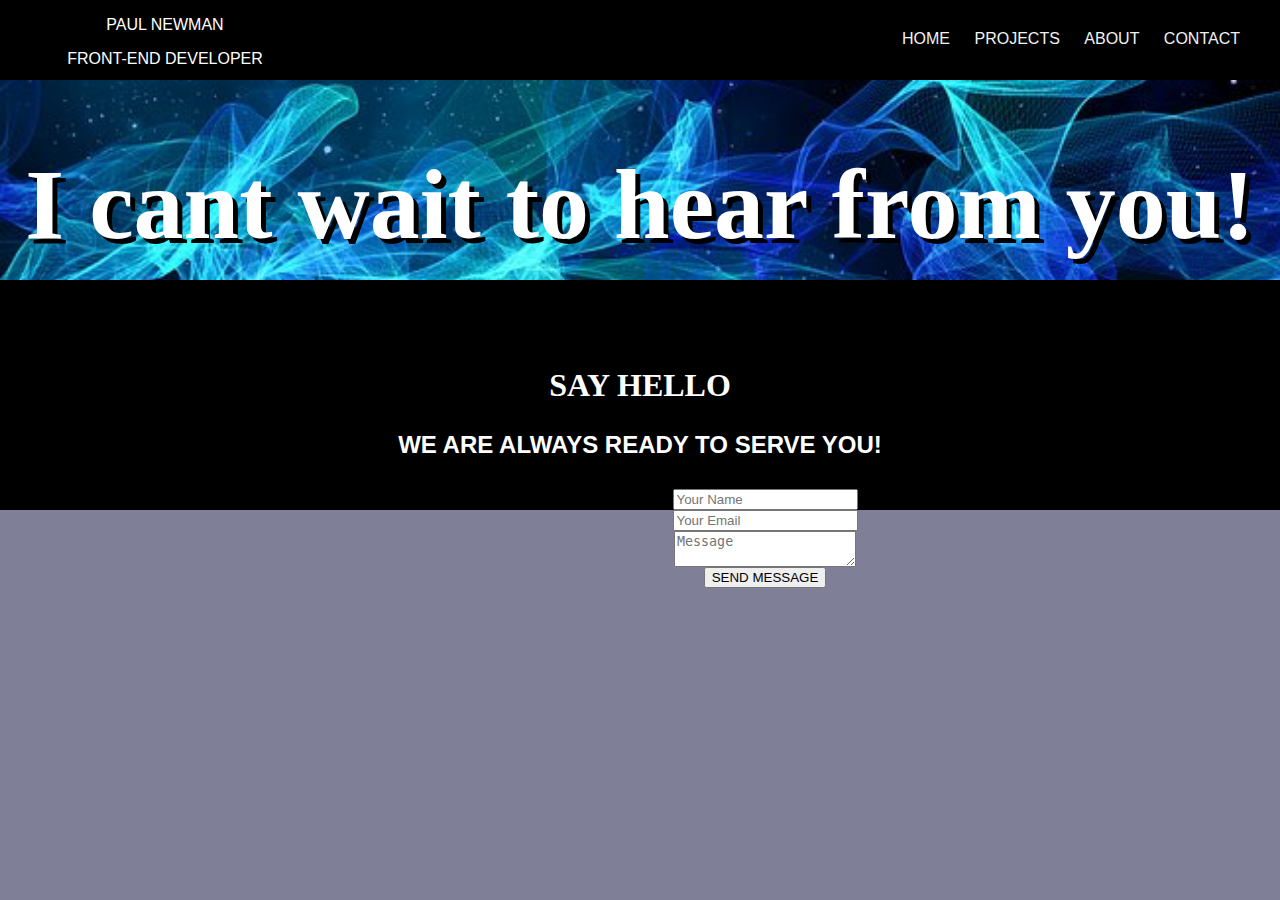
==== contact.html @ 830e5f90 "Initial commit" ====
<html>
    <head>
        <meta name="viewport" content="width=device-width, initial-scale=1.0">
        <link rel="stylesheet" href="contact.css">
        <link rel="stylesheet" type="text/css" href="style.css">
        <title>Paul Newman - Contact Me</title>
    </head>

    <body>

      <div class="menu">
        <div class="left">
          <p>PAUL NEWMAN</p><p>FRONT-END DEVELOPER</P>
        </div>
        <div class="mid">

        </div>
        <div class="right">
        <nav>
          <a href="index.html">HOME</a>
          <a href="projects.html">PROJECTS</a>
          <a href="about.html">ABOUT</a>
          <a href="contact.html">CONTACT</a>
        </nav>
        </div>
      </div>

      <div class="container">

        <div class="header">
            <h1>I cant wait to hear from you!</h1>
        </div>

        <div class="form">
          <div class="contact-title">
                <h1>Say Hello</h1>
                <h2>We are always ready to serve you!</h2>
          </div>

          <div class="contact-form">
            <form id="contact-form" method="post" action"index.php">
            <input name="name" type="text" class="form-control" placeholder="Your Name" required>
            <br>
            <input name="email" type="email" class="form-control" placeholder="Your Email" required>
            <br>

              <textarea name-"message" class="form-control" placeholder="Message" row="4" required></textarea><br>

              <input type="submit" class="form-control submit" value="SEND MESSAGE">

          </div>
        </div>

      </div>

</html>
---- contact.css ----
.menu {
  height: 80px;
  display: grid;
  grid-template-columns: 300px auto 600px;
  grid-template-rows: 1fr;
  background-size:contain;
  background-repeat: repeat;
  background-color: black;
  color: white;
  }

  .left {
    padding-left: 30px;
  }

  .right {
    padding-right: 30px;
    text-align:right;
  }

  nav {
    color: white;
    padding-top: 30px;
  }

  Nav a{
       color: #f2f2f2;
       text-decoration:none;
       padding: 10px;
  }

  Nav a:hover {
      color: blue;
      text-decoration: underline;
  }

.container {
  display: grid;
  grid-template-columns: 100%;
  grid-template-rows: 200px 230px;
}

.header {
  background-color: black;
  background-image: url(images/headcontact.jpg);
  background-position: center;
  width: 100%;
  background-repeat: no-repeat;
  background-color: lightblue;
  background-size: 1500px;
}

h1 {
  text-align: center;
  color: white;
  padding-bottom: 20px;
  font-size: 100px;
  text-shadow: 5px 5px black;
  font-family: "Comic Sans MS", "Comic Sans", cursive;
}

.form {
  background-color: black;
}

form {
  color: white;
  padding-left: 250px;
  padding-top: 10px;
}
---- style.css ----
body {
  margin: 0;
  padding: 0;
  text-align: center;
  background: linear-gradient(rgba(0, 0, 50, 0.5), rgba(0, 0, 50, 0.5)),url(images/dimebag.jpg);
  background-size: auto;
  background-position: center;

  background-repeat: no-repeat;
  background-color: white;
  font-family: sans-serif;
  color: white;
}

.contact-title {
  margin-top:  100px;
  color: #fff;
  text-transform: uppercase;
  transition: all 4s ease-in-out;
}

.contact-title h1 {
  font-size: 32px;
  line-height: 10px;
}

.contact-title h2{
  font-style: 16px

.form {
  margin-top: 50px;
  transition: all 4s ease-in-out;
}

.form-control {
  width: 600px;
  background: transparent;
  border: none;
  outline: none;
  border-bottom: 1px solid gray;
  color: white;
  font-size: 18px;
  margin-bottom: 16px;
}

input {
  height: 45px;
}

form .submit {
  background: #ff5722;
  border-color: transparent;
  color: #fff;
  font-size: 20px;
  font-weight: bold;
  letter-spacing: 2px;
  height: 50px;
  margin-top: 20px;
}

form .submit:hover {
  background-color: #f44335;
  cursor: pointer;
}
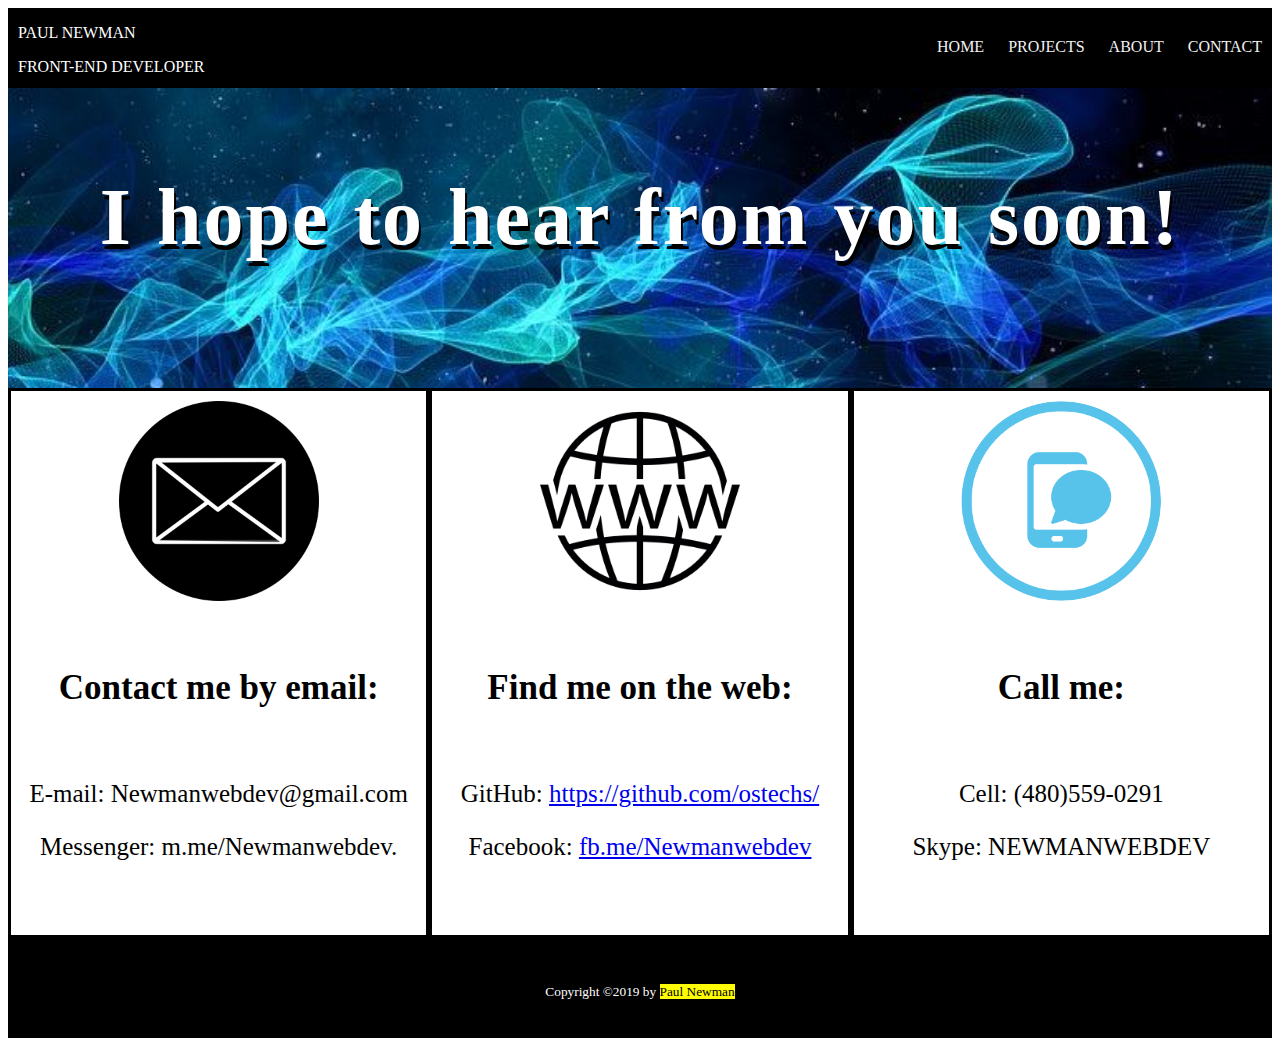
==== commit 496302cb: "Add files via upload" ====
--- a/contact.html
+++ b/contact.html
@@ -2,19 +2,16 @@
     <head>
         <meta name="viewport" content="width=device-width, initial-scale=1.0">
         <link rel="stylesheet" href="contact.css">
-        <link rel="stylesheet" type="text/css" href="style.css">
         <title>Paul Newman - Contact Me</title>
     </head>
 
     <body>
 
-      <div class="menu">
+      <div class="main">
         <div class="left">
           <p>PAUL NEWMAN</p><p>FRONT-END DEVELOPER</P>
         </div>
-        <div class="mid">
 
-        </div>
         <div class="right">
         <nav>
           <a href="index.html">HOME</a>
@@ -23,34 +20,30 @@
           <a href="contact.html">CONTACT</a>
         </nav>
         </div>
-      </div>
 
-      <div class="container">
+        <div class="header"><h1>I hope to hear from you soon!</h1></div>
 
-        <div class="header">
-            <h1>I cant wait to hear from you!</h1>
+        <div class="email"><img class="marginauto" src="images/email.png" alt="email" height="200px" width="200px"><br>
+          <h2 class="info"> Contact me by email:</h2><br>
+          <p class="buzz">E-mail: Newmanwebdev@gmail.com</p>
+          <p class="buzz">Messenger: m.me/Newmanwebdev.</p>
         </div>
 
-        <div class="form">
-          <div class="contact-title">
-                <h1>Say Hello</h1>
-                <h2>We are always ready to serve you!</h2>
-          </div>
-
-          <div class="contact-form">
-            <form id="contact-form" method="post" action"index.php">
-            <input name="name" type="text" class="form-control" placeholder="Your Name" required>
-            <br>
-            <input name="email" type="email" class="form-control" placeholder="Your Email" required>
-            <br>
-
-              <textarea name-"message" class="form-control" placeholder="Message" row="4" required></textarea><br>
-
-              <input type="submit" class="form-control submit" value="SEND MESSAGE">
-
-          </div>
+        <div class="phone"><img class="marginauto" src="images/web.png" alt="web" height="200px" width="200px"><br>
+          <h2 class="info"> Find me on the web:</h2><br>
+          <p class="buzz" target="_blank">GitHub: <a href="https://github.com/ostechs/" rel="noopener noreferrer" target="_blank">https://github.com/ostechs/</a></p>
+          <p class="buzz" target="_blank">Facebook: <a href="https://www.facebook.com/Newmanwebdev" rel="noopener noreferrer" target="_blank">fb.me/Newmanwebdev</a></p>
         </div>
 
-      </div>
+        <div class="skype"><img id="image" class="marginauto" src="images/voice.png" alt="phone" height="200px" width="200px"><br>
+          <h2 class="info"> Call me:</h2><br>
+          <p class="buzz">Cell: (480)559-0291</p>
+          <p class="buzz">Skype: NEWMANWEBDEV</p>
 
+        </div>
+
+        <div class="footer"><p><small>Copyright &copy;2019 by <mark>Paul Newman</mark></small></p></footer>
+
+
+    </div>
 </html>
--- a/contact.css
+++ b/contact.css
@@ -1,22 +1,30 @@
-.menu {
-  height: 80px;
+.main {
   display: grid;
-  grid-template-columns: 300px auto 600px;
-  grid-template-rows: 1fr;
-  background-size:contain;
-  background-repeat: repeat;
+  font-family: "Palatino Linotype", "Book Antiqua", Palatino, serif;
+  grid-template-columns: 1fr 1fr 1fr 1fr 1fr 1fr;
+  grid-template-rows: 80px 300px 550px 100px;
+  grid-template-areas:
+    "left left left right right right"
+    "header header header header header header"
+    "email email phone phone skype skype"
+    "footer footer footer footer footer footer "
+
+}
+
+.left {
+  grid-area: left;
+  color: white;
   background-color: black;
+  text-align: left;
+  padding-left: 10px;
+}
+
+.right {
+  grid-area: right;
   color: white;
-  }
-
-  .left {
-    padding-left: 30px;
-  }
-
-  .right {
-    padding-right: 30px;
-    text-align:right;
-  }
+  background-color: black;
+  text-align: right;
+}
 
   nav {
     color: white;
@@ -34,37 +42,78 @@
       text-decoration: underline;
   }
 
-.container {
-  display: grid;
-  grid-template-columns: 100%;
-  grid-template-rows: 200px 230px;
+  .header {
+    grid-area: header;
+    background-color: lightblue;
+    background: url(images/headcontact.jpg);
+    background-repeat: no-repeat;
+    background-size: cover;
+  }
+
+  h1 {
+    font-family: "Comic Sans MS", "Comic Sans", cursive;
+    font-size: 80px;
+    letter-spacing: 2px;
+    word-spacing: 2px;
+    color: white;
+    font-weight: 700;
+    text-decoration: none;
+    font-style: normal;
+    font-variant: normal;
+    text-transform: none;
+    text-align: center;
+    padding-top: 30px;
+    text-shadow: black 2px 5px;
+  }
+
+  .info {
+    text-align: center;
+    font-size: 35px;
+  }
+
+  .buzz {
+    text-align: center;
+    font-size: 25px;
+  }
+
+  .email {
+    grid-area: email;
+    background-color: white;
+    border-style: solid;
+  }
+
+
+.marginauto {
+    margin: 10px auto 20px;
+    display: block;
 }
 
-.header {
-  background-color: black;
-  background-image: url(images/headcontact.jpg);
-  background-position: center;
-  width: 100%;
-  background-repeat: no-repeat;
-  background-color: lightblue;
-  background-size: 1500px;
+
+
+.phone {
+  grid-area: phone;
+  background-color: white;
+  border-style: solid;
+
 }
 
-h1 {
-  text-align: center;
-  color: white;
-  padding-bottom: 20px;
-  font-size: 100px;
-  text-shadow: 5px 5px black;
-  font-family: "Comic Sans MS", "Comic Sans", cursive;
+.skype {
+  grid-area: skype;
+  background-color: white;
+  border-style: solid;
+
 }
 
-.form {
-  background-color: black;
+#image {
+  border-radius: 50%;
 }
 
-form {
+.footer {
+  grid-area: footer;
+  background-size:contain;
+  background-repeat: repeat;
+  background-color: black;
   color: white;
-  padding-left: 250px;
-  padding-top: 10px;
+  padding-top: 30px;
+  text-align:center;
 }
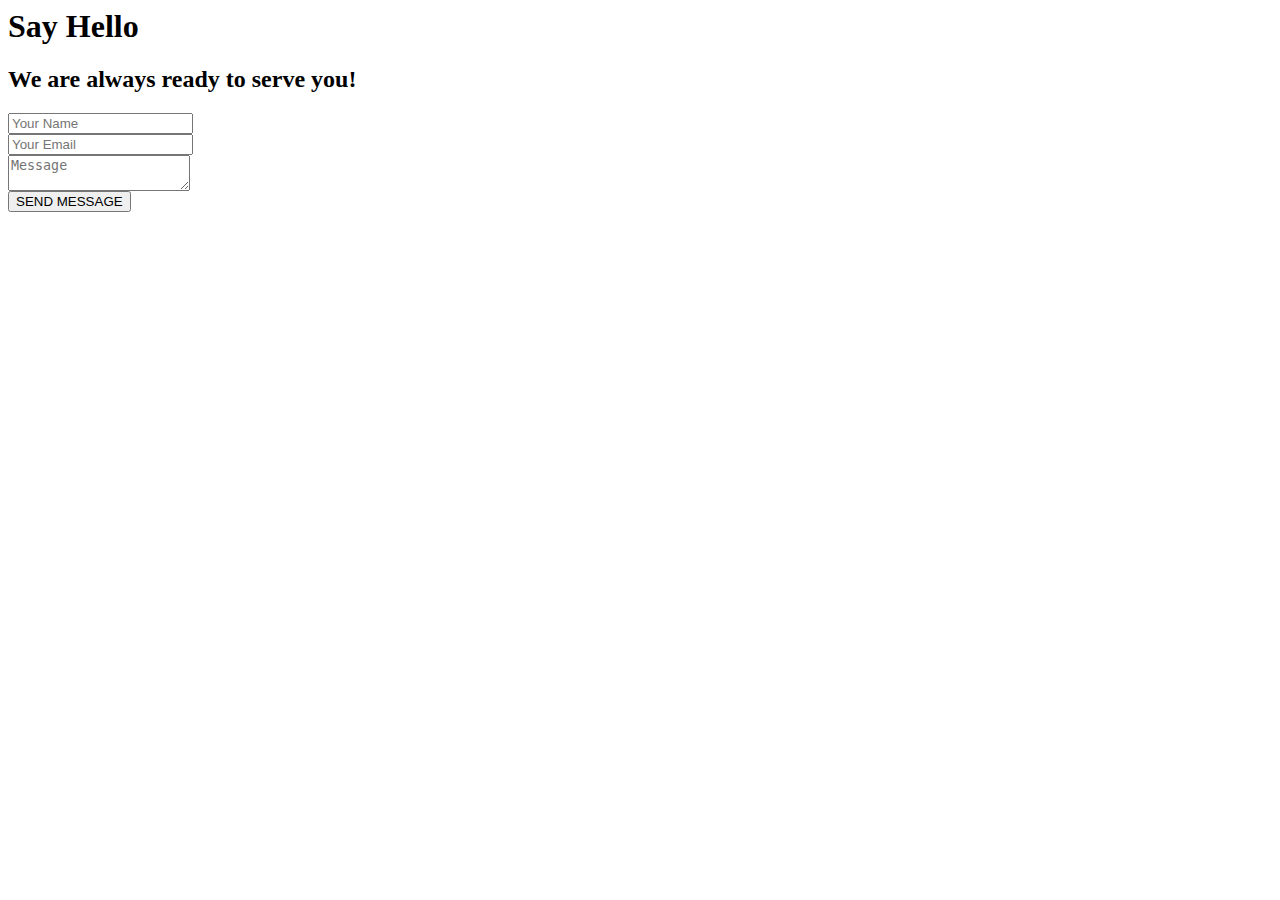
==== commit b0718c68: "Add files via upload" ====
--- a/contact.html
+++ b/contact.html
@@ -1,49 +1,43 @@
 <html>
-    <head>
-        <meta name="viewport" content="width=device-width, initial-scale=1.0">
-        <link rel="stylesheet" href="contact.css">
-        <title>Paul Newman - Contact Me</title>
+<head>
+  <title>contact</title>
+  <link rel="stylesheet" type="text/css" href="astyle.css">
+  <form id="contact-form" method="post" action="contact-form-handler.php">
     </head>
 
     <body>
 
-      <div class="main">
-        <div class="left">
-          <p>PAUL NEWMAN</p><p>FRONT-END DEVELOPER</P>
+        <div class="contact-title">
+              <h1>Say Hello</h1>
+              <h2>We are always ready to serve you!</h2>
         </div>
 
-        <div class="right">
-        <nav>
-          <a href="index.html">HOME</a>
-          <a href="projects.html">PROJECTS</a>
-          <a href="about.html">ABOUT</a>
-          <a href="contact.html">CONTACT</a>
-        </nav>
-        </div>
+        <div class="contact-form">
+          <form id="contact-form" method="post" action"index.php">
+          <input name="name" type="text" class="form-control" placeholder="Your Name" required>
+          <br>
+          <input name="email" type="email" class="form-control" placeholder="Your Email" required>
+          <br>
 
-        <div class="header"><h1>I hope to hear from you soon!</h1></div>
+            <textarea name-"message" class="form-control" placeholder="Message" row="4" required></textarea><br>
 
-        <div class="email"><img class="marginauto" src="images/email.png" alt="email" height="200px" width="200px"><br>
-          <h2 class="info"> Contact me by email:</h2><br>
-          <p class="buzz">E-mail: Newmanwebdev@gmail.com</p>
-          <p class="buzz">Messenger: m.me/Newmanwebdev.</p>
-        </div>
-
-        <div class="phone"><img class="marginauto" src="images/web.png" alt="web" height="200px" width="200px"><br>
-          <h2 class="info"> Find me on the web:</h2><br>
-          <p class="buzz" target="_blank">GitHub: <a href="https://github.com/ostechs/" rel="noopener noreferrer" target="_blank">https://github.com/ostechs/</a></p>
-          <p class="buzz" target="_blank">Facebook: <a href="https://www.facebook.com/Newmanwebdev" rel="noopener noreferrer" target="_blank">fb.me/Newmanwebdev</a></p>
-        </div>
-
-        <div class="skype"><img id="image" class="marginauto" src="images/voice.png" alt="phone" height="200px" width="200px"><br>
-          <h2 class="info"> Call me:</h2><br>
-          <p class="buzz">Cell: (480)559-0291</p>
-          <p class="buzz">Skype: NEWMANWEBDEV</p>
+            <input type="submit" class="form-control submit" value="SEND MESSAGE">
 
         </div>
 
-        <div class="footer"><p><small>Copyright &copy;2019 by <mark>Paul Newman</mark></small></p></footer>
 
 
-    </div>
+
+
+
+
+
+
+
+
+
+
+
+    </body>
+
 </html>
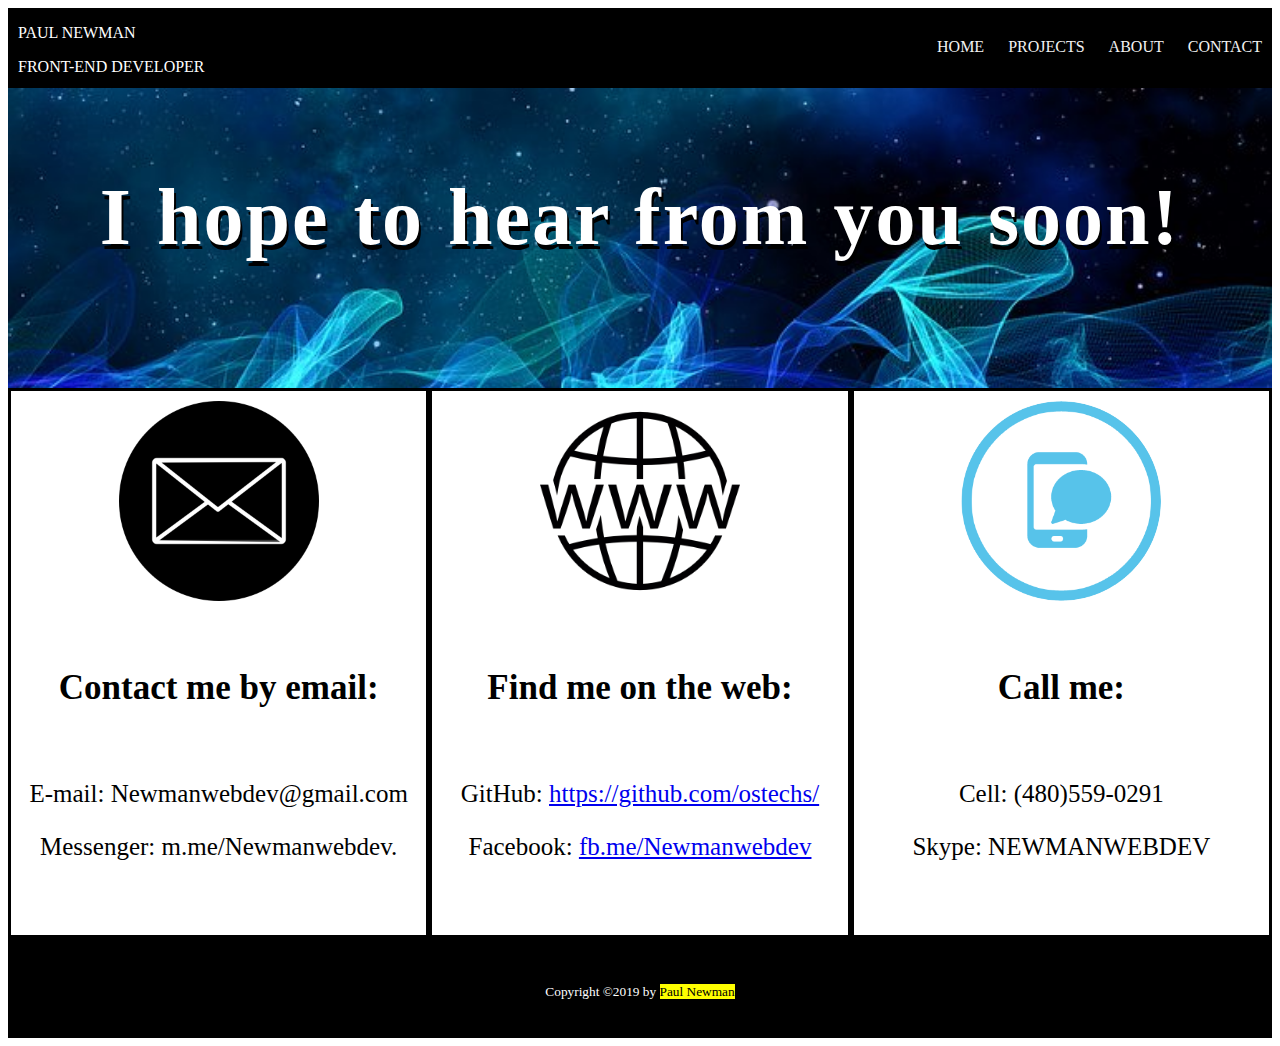
==== commit efa2b4bc: "Add files via upload" ====
--- a/contact.html
+++ b/contact.html
@@ -1,43 +1,49 @@
 <html>
-<head>
-  <title>contact</title>
-  <link rel="stylesheet" type="text/css" href="astyle.css">
-  <form id="contact-form" method="post" action="contact-form-handler.php">
+    <head>
+        <meta name="viewport" content="width=device-width, initial-scale=1.0">
+        <link rel="stylesheet" href="contact.css">
+        <title>Paul Newman - Contact Me</title>
     </head>
 
     <body>
 
-        <div class="contact-title">
-              <h1>Say Hello</h1>
-              <h2>We are always ready to serve you!</h2>
+      <div class="main">
+        <div class="left">
+          <p>PAUL NEWMAN</p><p>FRONT-END DEVELOPER</P>
         </div>
 
-        <div class="contact-form">
-          <form id="contact-form" method="post" action"index.php">
-          <input name="name" type="text" class="form-control" placeholder="Your Name" required>
-          <br>
-          <input name="email" type="email" class="form-control" placeholder="Your Email" required>
-          <br>
+        <div class="right">
+        <nav>
+          <a href="index.html">HOME</a>
+          <a href="projects.html">PROJECTS</a>
+          <a href="about.html">ABOUT</a>
+          <a href="contact.html">CONTACT</a>
+        </nav>
+        </div>
 
-            <textarea name-"message" class="form-control" placeholder="Message" row="4" required></textarea><br>
+        <div class="header"><h1>I hope to hear from you soon!</h1></div>
 
-            <input type="submit" class="form-control submit" value="SEND MESSAGE">
+        <div class="email"><img class="marginauto" src="images/email.png" alt="email" height="200px" width="200px"><br>
+          <h2 class="info"> Contact me by email:</h2><br>
+          <p class="buzz">E-mail: Newmanwebdev@gmail.com</p>
+          <p class="buzz">Messenger: m.me/Newmanwebdev.</p>
+        </div>
+
+        <div class="phone"><img class="marginauto" src="images/web.png" alt="web" height="200px" width="200px"><br>
+          <h2 class="info"> Find me on the web:</h2><br>
+          <p class="buzz" target="_blank">GitHub: <a href="https://github.com/ostechs/" rel="noopener noreferrer" target="_blank">https://github.com/ostechs/</a></p>
+          <p class="buzz" target="_blank">Facebook: <a href="https://www.facebook.com/Newmanwebdev" rel="noopener noreferrer" target="_blank">fb.me/Newmanwebdev</a></p>
+        </div>
+
+        <div class="skype"><img id="image" class="marginauto" src="images/voice.png" alt="phone" height="200px" width="200px"><br>
+          <h2 class="info"> Call me:</h2><br>
+          <p class="buzz">Cell: (480)559-0291</p>
+          <p class="buzz">Skype: NEWMANWEBDEV</p>
 
         </div>
 
+        <div class="footer"><p><small>Copyright &copy;2019 by <mark>Paul Newman</mark></small></p></footer>
 
 
-
-
-
-
-
-
-
-
-
-
-
-    </body>
-
+    </div>
 </html>
--- a/contact.css
+++ b/contact.css
@@ -0,0 +1,119 @@
+.main {
+  display: grid;
+  font-family: "Palatino Linotype", "Book Antiqua", Palatino, serif;
+  grid-template-columns: 1fr 1fr 1fr 1fr 1fr 1fr;
+  grid-template-rows: 80px 300px 550px 100px;
+  grid-template-areas:
+    "left left left right right right"
+    "header header header header header header"
+    "email email phone phone skype skype"
+    "footer footer footer footer footer footer "
+
+}
+
+.left {
+  grid-area: left;
+  color: white;
+  background-color: black;
+  text-align: left;
+  padding-left: 10px;
+}
+
+.right {
+  grid-area: right;
+  color: white;
+  background-color: black;
+  text-align: right;
+}
+
+  nav {
+    color: white;
+    padding-top: 30px;
+  }
+
+  Nav a{
+       color: #f2f2f2;
+       text-decoration:none;
+       padding: 10px;
+  }
+
+  Nav a:hover {
+      color: blue;
+      text-decoration: underline;
+  }
+
+  .header {
+    grid-area: header;
+    background-color: lightblue;
+    background: url(images/headcontact.jpg);
+    background-repeat: no-repeat;
+    background-size: cover;
+  }
+
+  h1 {
+    font-family: "Comic Sans MS", "Comic Sans", cursive;
+    font-size: 80px;
+    letter-spacing: 2px;
+    word-spacing: 2px;
+    color: white;
+    font-weight: 700;
+    text-decoration: none;
+    font-style: normal;
+    font-variant: normal;
+    text-transform: none;
+    text-align: center;
+    padding-top: 30px;
+    text-shadow: black 2px 5px;
+  }
+
+  .info {
+    text-align: center;
+    font-size: 35px;
+  }
+
+  .buzz {
+    text-align: center;
+    font-size: 25px;
+  }
+
+  .email {
+    grid-area: email;
+    background-color: white;
+    border-style: solid;
+  }
+
+
+.marginauto {
+    margin: 10px auto 20px;
+    display: block;
+}
+
+
+
+.phone {
+  grid-area: phone;
+  background-color: white;
+  border-style: solid;
+
+}
+
+.skype {
+  grid-area: skype;
+  background-color: white;
+  border-style: solid;
+
+}
+
+#image {
+  border-radius: 50%;
+}
+
+.footer {
+  grid-area: footer;
+  background-size:contain;
+  background-repeat: repeat;
+  background-color: black;
+  color: white;
+  padding-top: 30px;
+  text-align:center;
+}
